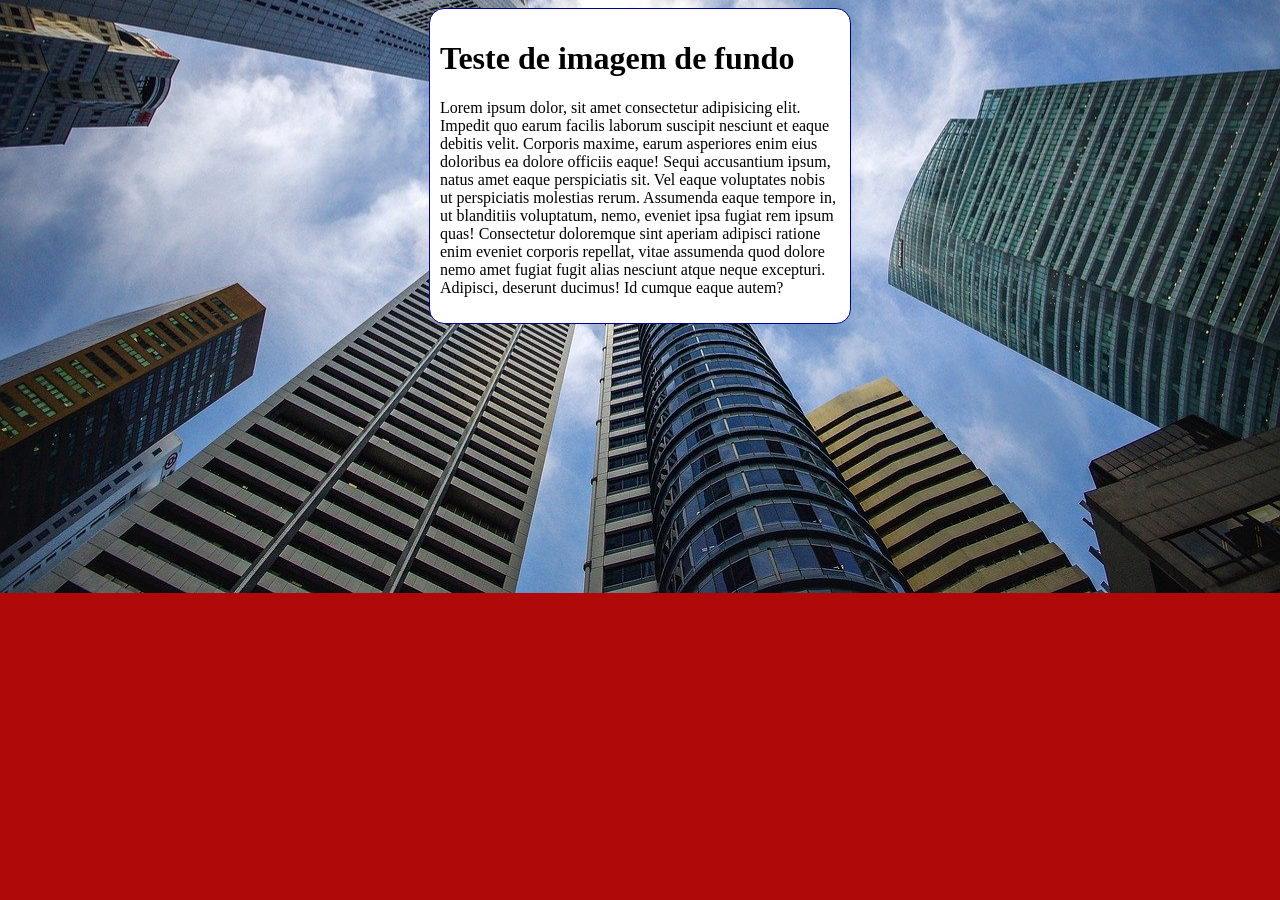
==== Exercicios/ex022/fundo006.html @ 4debd428 "atualizei ex022" ====
<!DOCTYPE html>
<html lang="pt-br">
<head>
    <meta charset="UTF-8">
    <meta name="viewport" content="width=device-width, initial-scale=1.0">
    <title>Document</title>

    <style>
        body{
            height: 100%;
            background-color: rgb(175, 9, 9);
            background-image: url(Imagens/wallpaper002.jpg);
            background-position: center center;
            background-repeat: no-repeat;
             background-size: cover;
        }
        main{
            background-color: white;
            width: 400px;
            padding: 10px;
            margin: auto;
            border: 1px solid darkblue;
            border-radius: 15px;
        }
    
    </style>

</head>

<body>

    <main>
        <h1>Teste de imagem de fundo</h1>

        <p> Lorem ipsum dolor, sit amet consectetur adipisicing elit. Impedit quo earum facilis laborum suscipit nesciunt et eaque debitis velit. Corporis maxime, earum asperiores enim eius doloribus ea dolore officiis eaque!
        Sequi accusantium ipsum, natus amet eaque perspiciatis sit. Vel eaque voluptates nobis ut perspiciatis molestias rerum. Assumenda eaque tempore in, ut blanditiis voluptatum, nemo, eveniet ipsa fugiat rem ipsum quas!
        Consectetur doloremque sint aperiam adipisci ratione enim eveniet corporis repellat, vitae assumenda quod dolore nemo amet fugiat fugit alias nesciunt atque neque excepturi. Adipisci, deserunt ducimus! Id cumque eaque autem?

        </p>
    </main>
    
</body>
</html>
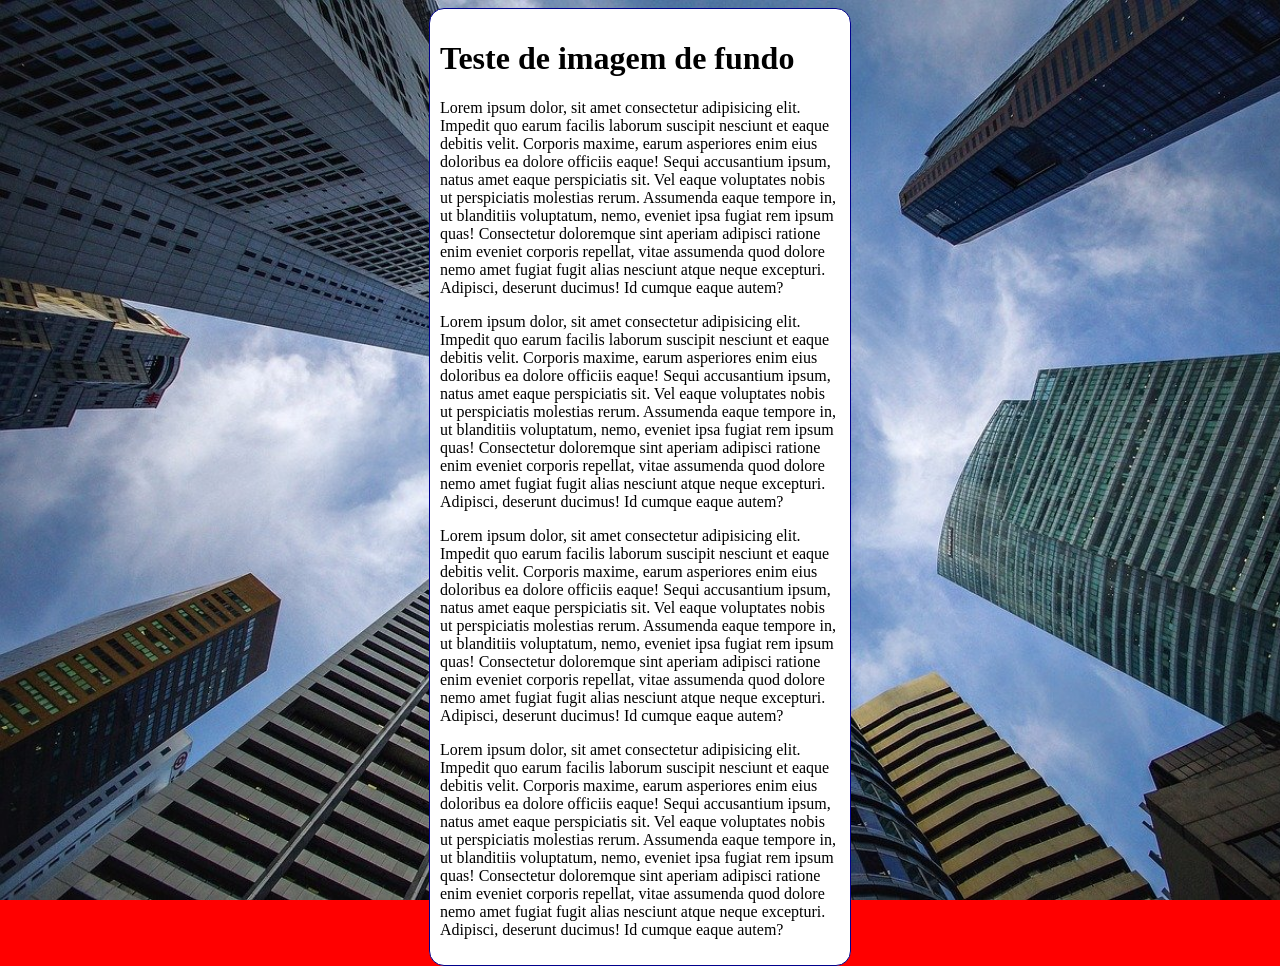
==== commit 53bc4ccd: "Criei o fundo007" ====
--- a/Exercicios/ex022/fundo006.html
+++ b/Exercicios/ex022/fundo006.html
@@ -7,16 +7,13 @@
 
     <style>
         body{
-            height: 100%;
-            background-color: rgb(175, 9, 9);
-            background-image: url(Imagens/wallpaper002.jpg);
-            background-position: center center;
-            background-repeat: no-repeat;
+            height: 100vh ;
+             background: red url(Imagens/wallpaper002.jpg) no-repeat fixed;
              background-size: cover;
         }
         main{
             background-color: white;
-            width: 400px;
+            max-width: 400px;
             padding: 10px;
             margin: auto;
             border: 1px solid darkblue;
@@ -37,6 +34,25 @@
         Consectetur doloremque sint aperiam adipisci ratione enim eveniet corporis repellat, vitae assumenda quod dolore nemo amet fugiat fugit alias nesciunt atque neque excepturi. Adipisci, deserunt ducimus! Id cumque eaque autem?
 
         </p>
+
+         <p> Lorem ipsum dolor, sit amet consectetur adipisicing elit. Impedit quo earum facilis laborum suscipit nesciunt et eaque debitis velit. Corporis maxime, earum asperiores enim eius doloribus ea dolore officiis eaque!
+        Sequi accusantium ipsum, natus amet eaque perspiciatis sit. Vel eaque voluptates nobis ut perspiciatis molestias rerum. Assumenda eaque tempore in, ut blanditiis voluptatum, nemo, eveniet ipsa fugiat rem ipsum quas!
+        Consectetur doloremque sint aperiam adipisci ratione enim eveniet corporis repellat, vitae assumenda quod dolore nemo amet fugiat fugit alias nesciunt atque neque excepturi. Adipisci, deserunt ducimus! Id cumque eaque autem?
+
+        </p>
+
+         <p> Lorem ipsum dolor, sit amet consectetur adipisicing elit. Impedit quo earum facilis laborum suscipit nesciunt et eaque debitis velit. Corporis maxime, earum asperiores enim eius doloribus ea dolore officiis eaque!
+        Sequi accusantium ipsum, natus amet eaque perspiciatis sit. Vel eaque voluptates nobis ut perspiciatis molestias rerum. Assumenda eaque tempore in, ut blanditiis voluptatum, nemo, eveniet ipsa fugiat rem ipsum quas!
+        Consectetur doloremque sint aperiam adipisci ratione enim eveniet corporis repellat, vitae assumenda quod dolore nemo amet fugiat fugit alias nesciunt atque neque excepturi. Adipisci, deserunt ducimus! Id cumque eaque autem?
+
+        </p>
+
+         <p> Lorem ipsum dolor, sit amet consectetur adipisicing elit. Impedit quo earum facilis laborum suscipit nesciunt et eaque debitis velit. Corporis maxime, earum asperiores enim eius doloribus ea dolore officiis eaque!
+        Sequi accusantium ipsum, natus amet eaque perspiciatis sit. Vel eaque voluptates nobis ut perspiciatis molestias rerum. Assumenda eaque tempore in, ut blanditiis voluptatum, nemo, eveniet ipsa fugiat rem ipsum quas!
+        Consectetur doloremque sint aperiam adipisci ratione enim eveniet corporis repellat, vitae assumenda quod dolore nemo amet fugiat fugit alias nesciunt atque neque excepturi. Adipisci, deserunt ducimus! Id cumque eaque autem?
+
+        </p>
+        
     </main>
     
 </body>
